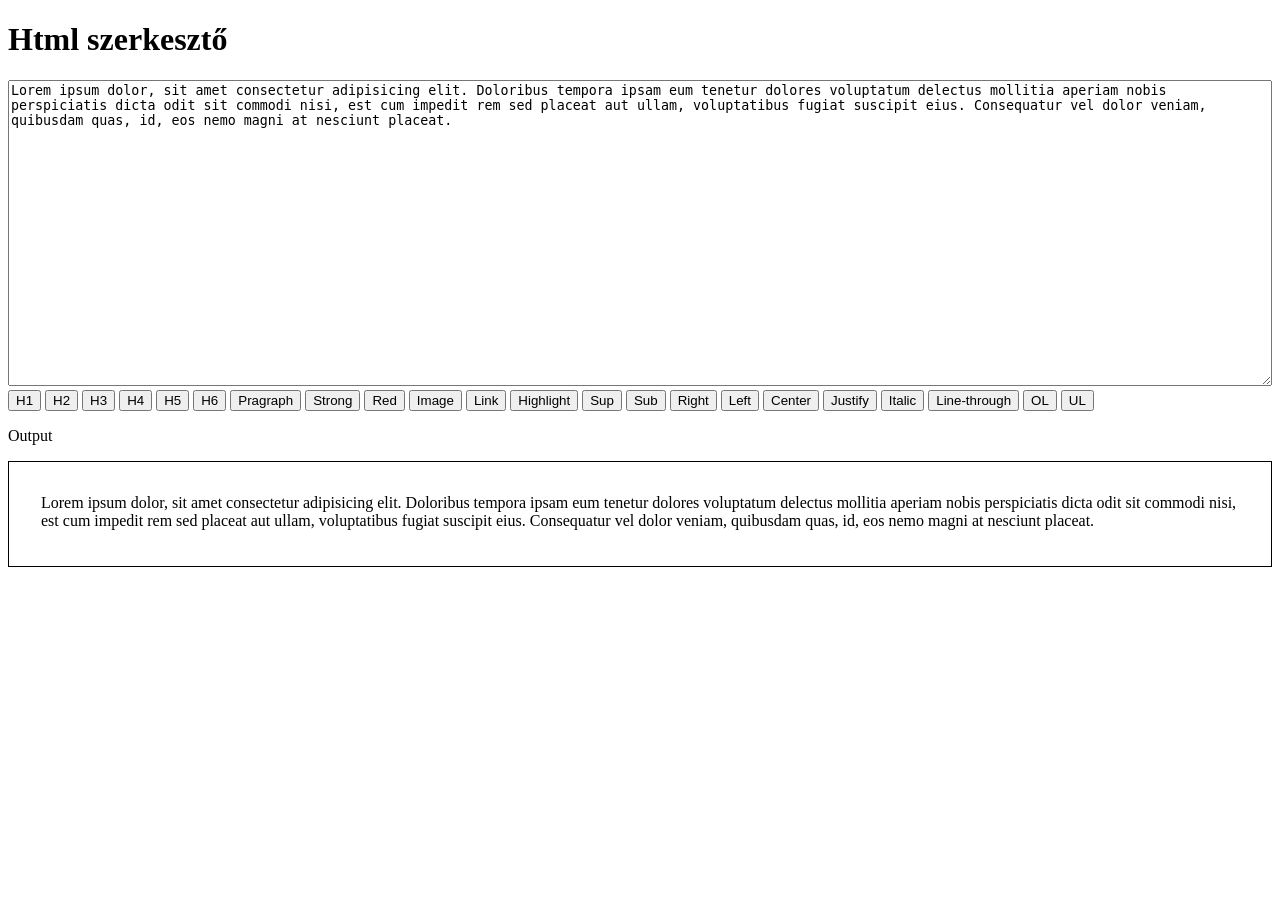
==== index.html @ d9625515 "Dizájn előtti állapot" ====
<!DOCTYPE html>
<html lang="en">
<head>
    <meta charset="UTF-8">
    <meta name="viewport" content="width=device-width, initial-scale=1.0">
    <title>Szövegszerkesztő</title>
    <link rel="stylesheet" href="my.css">
</head>
<body>
    <h1>Html szerkesztő</h1>
    <div id="inputWrapper">
        <textarea name="" id="input" rows="20">Lorem ipsum dolor, sit amet consectetur adipisicing elit. Doloribus tempora ipsam eum tenetur dolores voluptatum delectus mollitia aperiam nobis perspiciatis dicta odit sit commodi nisi, est cum impedit rem sed placeat aut ullam, voluptatibus fugiat suscipit eius. Consequatur vel dolor veniam, quibusdam quas, id, eos nemo magni at nesciunt placeat.</textarea>
    </div>

    <div>
        <button id="buttonH1">H1</button>
        <button id="buttonH2">H2</button>
        <button id="buttonH3">H3</button>
        <button id="buttonH4">H4</button>
        <button id="buttonH5">H5</button>
        <button id="buttonH6">H6</button>
        <button id="buttonP">Pragraph</button>
        <button id="buttonStrong">Strong</button>
        <button id="red">Red</button>
        <button id="image">Image</button>
        <button id="link">Link</button>
        <button id="kiemeles">Highlight</button>
        <button id="Sup">Sup</button>
        <button id="Sub">Sub</button>
        <button id="igazitasJobbra">Right</button>
        <button id="igazitasBalra">Left</button>
        <button id="igazitasKozepre">Center</button>
        <button id="igazitasSorkizart">Justify</button>
        <button id="buttonItalic">Italic</button>
        <button id="athuzas">Line-through</button>
        <button id="szamozott">OL</button>
        <button id="szamozatlan">UL</button>        
    </div>

    <p>Output</p>
    <div id="output"></div>

    <script src="my.js"></script>


</body>
</html>
---- my.css ----
#inputWrapper {
    padding-right: 6px;
}

#input {
    width: 100%;
}

#output {
    border: 1px solid black;
    min-height: 40px;
    padding: 2rem;
}
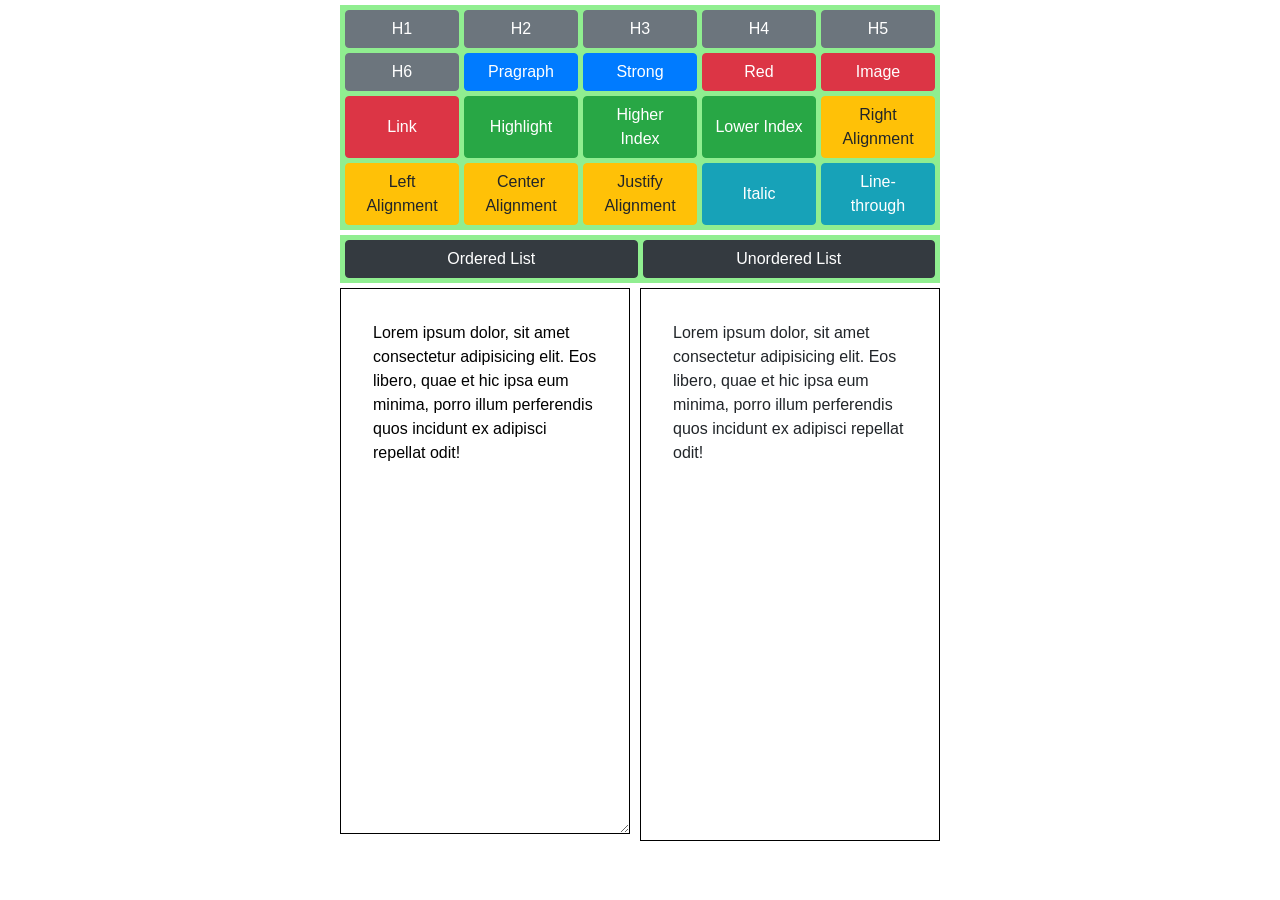
==== commit 261fd391: "elsődleges dizájn" ====
--- a/index.html
+++ b/index.html
@@ -3,42 +3,61 @@
 <head>
     <meta charset="UTF-8">
     <meta name="viewport" content="width=device-width, initial-scale=1.0">
+    <link rel="stylesheet" href="https://cdn.jsdelivr.net/npm/bootstrap@4.5.3/dist/css/bootstrap.min.css"
+    integrity="sha384-TX8t27EcRE3e/ihU7zmQxVncDAy5uIKz4rEkgIXeMed4M0jlfIDPvg6uqKI2xXr2" crossorigin="anonymous">
+
     <title>Szövegszerkesztő</title>
     <link rel="stylesheet" href="my.css">
 </head>
 <body>
-    <h1>Html szerkesztő</h1>
-    <div id="inputWrapper">
-        <textarea name="" id="input" rows="20">Lorem ipsum dolor, sit amet consectetur adipisicing elit. Doloribus tempora ipsam eum tenetur dolores voluptatum delectus mollitia aperiam nobis perspiciatis dicta odit sit commodi nisi, est cum impedit rem sed placeat aut ullam, voluptatibus fugiat suscipit eius. Consequatur vel dolor veniam, quibusdam quas, id, eos nemo magni at nesciunt placeat.</textarea>
+        <div class="buttons">
+            <button id="buttonH1" class="btn btn-secondary">H1</button>
+            <button id="buttonH2" class="btn btn-secondary">H2</button>
+            <button id="buttonH3" class="btn btn-secondary">H3</button>
+            <button id="buttonH4" class="btn btn-secondary">H4</button>
+            <button id="buttonH5" class="btn btn-secondary">H5</button>
+            <button id="buttonH6" class="btn btn-secondary">H6</button>
+            <button id="buttonP" class="btn btn-primary">Pragraph</button>
+            <button id="buttonStrong" class="btn btn-primary">Strong</button>
+            <button id="red" class="btn btn-danger">Red</button>
+            <button id="image" class="btn btn-danger">Image</button>
+            <button id="link" class="btn btn-danger">Link</button>
+            <button id="kiemeles" class="btn btn-success">Highlight</button>
+            <button id="Sup" class="btn btn-success">Higher Index</button>
+            <button id="Sub" class="btn btn-success">Lower Index</button>
+            <button id="igazitasJobbra" class="btn btn-warning">Right Alignment</button>
+            <button id="igazitasBalra" class="btn btn-warning">Left Alignment</button>
+            <button id="igazitasKozepre" class="btn btn-warning">Center Alignment</button>
+            <button id="igazitasSorkizart" class="btn btn-warning">Justify Alignment</button>
+            <button id="buttonItalic" class="btn btn-info">Italic</button>
+            <button id="athuzas" class="btn btn-info">Line-through</button>
+        </div>
+        <div class="buttons2">
+            <button id="szamozott" class="btn btn-dark">Ordered List</button>
+            <button id="szamozatlan" class="btn btn-dark">Unordered List</button>            
+        </div>
+    
+
+    <div class="container">
+        <div class="row">
+            <div id="inputWrapper" class="col-12 col-md-6">
+                <textarea name="" id="input"
+                    rows="20">Lorem ipsum dolor, sit amet consectetur adipisicing elit. Eos libero, quae et hic ipsa eum minima, porro illum perferendis quos incidunt ex adipisci repellat odit!</textarea>
+            </div>
+            <div id="output" class="col-12 col-md-6">
+
+            </div>
+        </div>
     </div>
 
-    <div>
-        <button id="buttonH1">H1</button>
-        <button id="buttonH2">H2</button>
-        <button id="buttonH3">H3</button>
-        <button id="buttonH4">H4</button>
-        <button id="buttonH5">H5</button>
-        <button id="buttonH6">H6</button>
-        <button id="buttonP">Pragraph</button>
-        <button id="buttonStrong">Strong</button>
-        <button id="red">Red</button>
-        <button id="image">Image</button>
-        <button id="link">Link</button>
-        <button id="kiemeles">Highlight</button>
-        <button id="Sup">Sup</button>
-        <button id="Sub">Sub</button>
-        <button id="igazitasJobbra">Right</button>
-        <button id="igazitasBalra">Left</button>
-        <button id="igazitasKozepre">Center</button>
-        <button id="igazitasSorkizart">Justify</button>
-        <button id="buttonItalic">Italic</button>
-        <button id="athuzas">Line-through</button>
-        <button id="szamozott">OL</button>
-        <button id="szamozatlan">UL</button>        
-    </div>
 
-    <p>Output</p>
-    <div id="output"></div>
+    <script src="https://code.jquery.com/jquery-3.5.1.slim.min.js"
+    integrity="sha384-DfXdz2htPH0lsSSs5nCTpuj/zy4C+OGpamoFVy38MVBnE+IbbVYUew+OrCXaRkfj" crossorigin="anonymous">
+</script>
+<script src="https://cdn.jsdelivr.net/npm/bootstrap@4.5.3/dist/js/bootstrap.bundle.min.js"
+    integrity="sha384-ho+j7jyWK8fNQe+A12Hb8AhRq26LrZ/JpcUGGOn+Y7RsweNrtN/tE3MoK7ZeZDyx" crossorigin="anonymous">
+</script>
+
 
     <script src="my.js"></script>
 
--- a/my.css
+++ b/my.css
@@ -1,13 +1,41 @@
+html {
+    width: 600px;
+    margin: 0 auto;
+}
+
 #inputWrapper {
-    padding-right: 6px;
+    margin: 0;
+    padding: 0 10px 0 0;
+    /* transform: translate(-450px); */
+    /* transform: translate(-450, 200); */
 }
 
 #input {
     width: 100%;
+    border: 1px solid black;
+    padding: 2rem;
 }
 
 #output {
     border: 1px solid black;
     min-height: 40px;
     padding: 2rem;
+}
+
+.buttons{
+    margin: 5px 0 5px 0;
+    display: grid;
+    grid-template-columns: repeat(5, 1fr);
+    grid-gap: 5px;
+    padding: 5px;
+    background-color: lightgreen;
+}
+
+.buttons2{
+    margin: 5px 0 5px 0;
+    display: grid;
+    grid-template-columns: repeat(2, 1fr);
+    grid-gap: 5px;
+    padding: 5px;
+    background-color: lightgreen;
 }
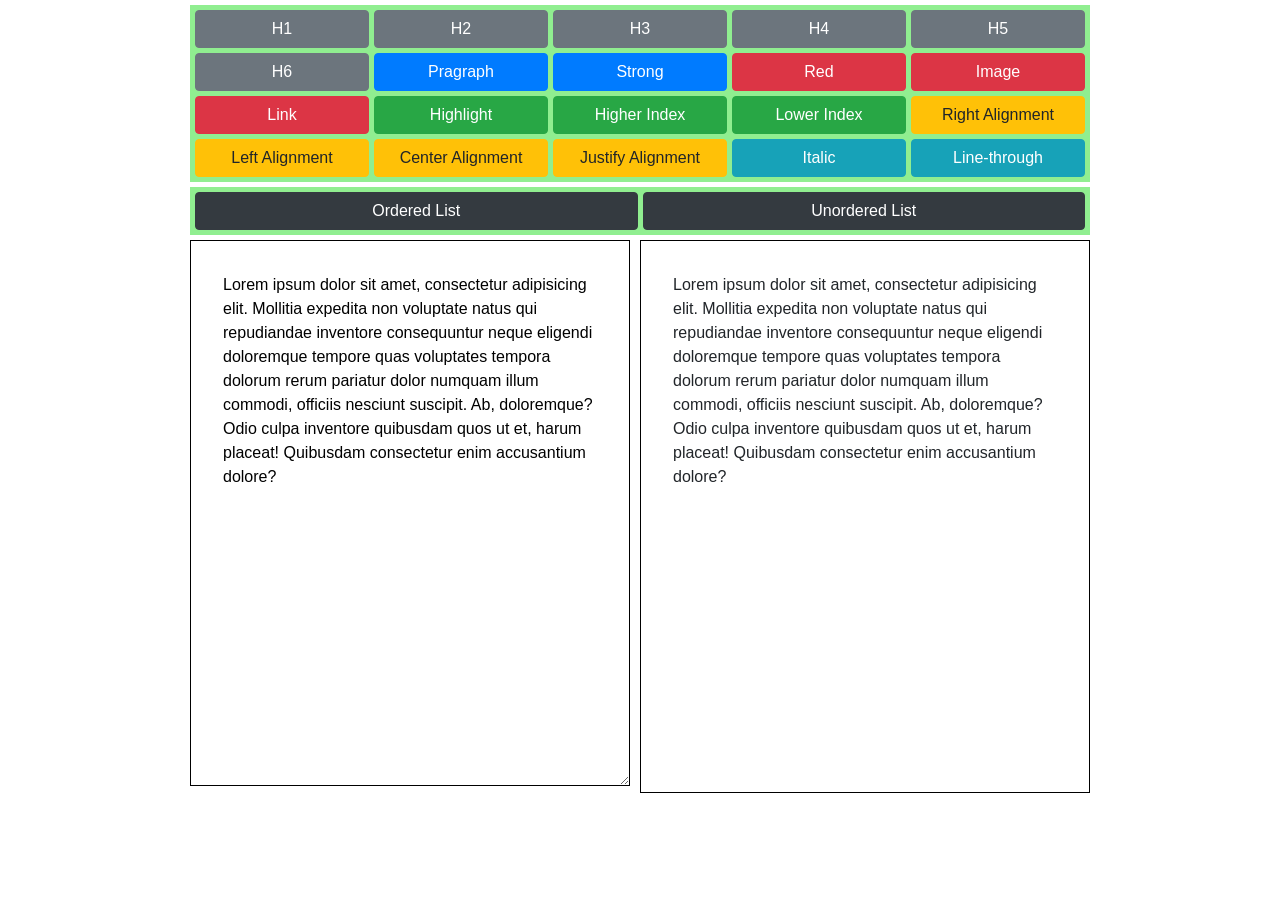
==== commit e0370ea2: "média jó beállítása" ====
--- a/index.html
+++ b/index.html
@@ -42,7 +42,7 @@
         <div class="row">
             <div id="inputWrapper" class="col-12 col-md-6">
                 <textarea name="" id="input"
-                    rows="20">Lorem ipsum dolor, sit amet consectetur adipisicing elit. Eos libero, quae et hic ipsa eum minima, porro illum perferendis quos incidunt ex adipisci repellat odit!</textarea>
+                    rows="20">Lorem ipsum dolor sit amet, consectetur adipisicing elit. Mollitia expedita non voluptate natus qui repudiandae inventore consequuntur neque eligendi doloremque tempore quas voluptates tempora dolorum rerum pariatur dolor numquam illum commodi, officiis nesciunt suscipit. Ab, doloremque? Odio culpa inventore quibusdam quos ut et, harum placeat! Quibusdam consectetur enim accusantium dolore?</textarea>
             </div>
             <div id="output" class="col-12 col-md-6">
 
--- a/my.css
+++ b/my.css
@@ -1,5 +1,5 @@
 html {
-    width: 600px;
+    width: 900px;
     margin: 0 auto;
 }
 
@@ -38,4 +38,40 @@
     grid-gap: 5px;
     padding: 5px;
     background-color: lightgreen;
-}+}
+
+@media (max-width: 900px) {
+    #inputWrapper {
+        font-size: 20px;
+    }
+} 
+
+@media (max-width: 700px) {
+    #inputWrapper {
+        font-size: 20px;
+    }
+}
+
+@media (max-width: 500px) {
+    #inputWrapper {
+        font-size: 20px;
+    }
+}
+
+@media (max-width: 400px) {
+    #inputWrapper {
+        font-size: 30px;
+    }
+}
+
+@media (max-width: 300px) {
+    #inputWrapper {
+        font-size: 40px;
+    }
+}
+
+@media (max-width: 100px) {
+    #inputWrapper {
+        font-size: 40px;
+    }
+} 
